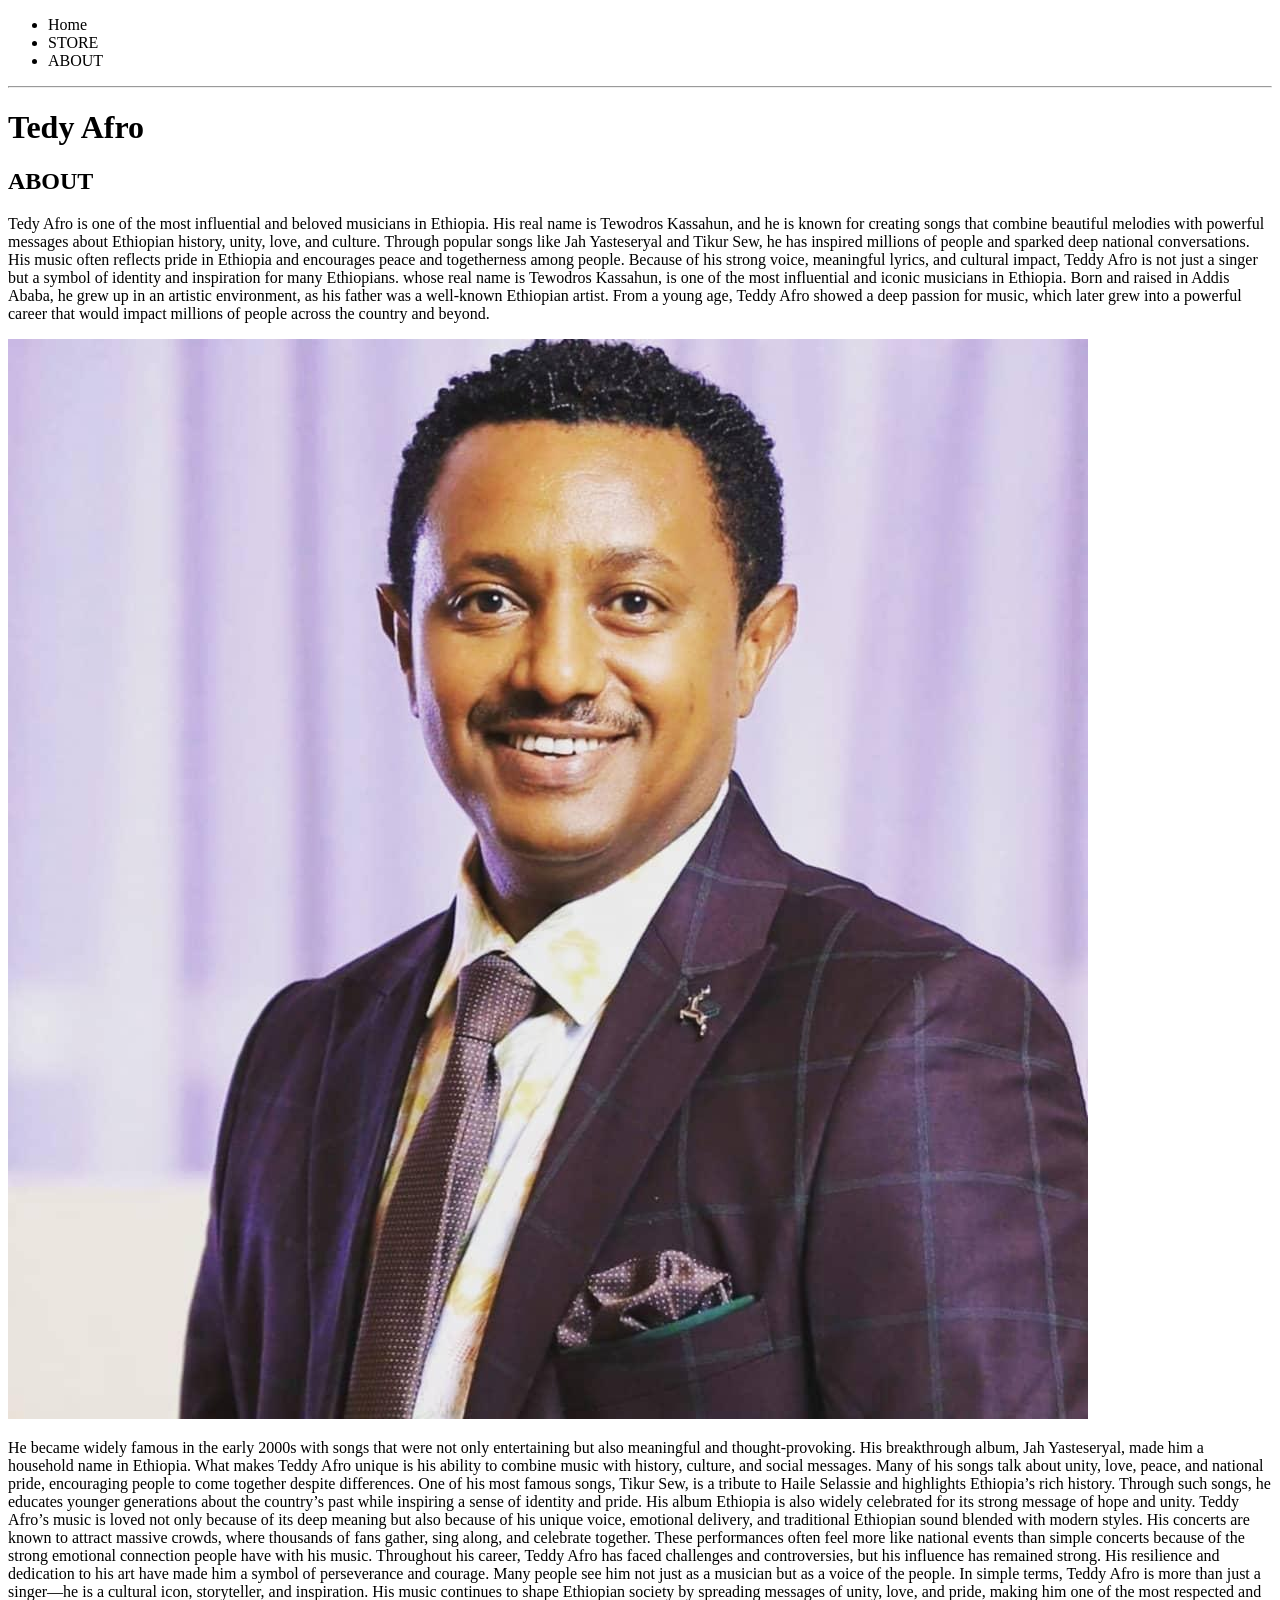
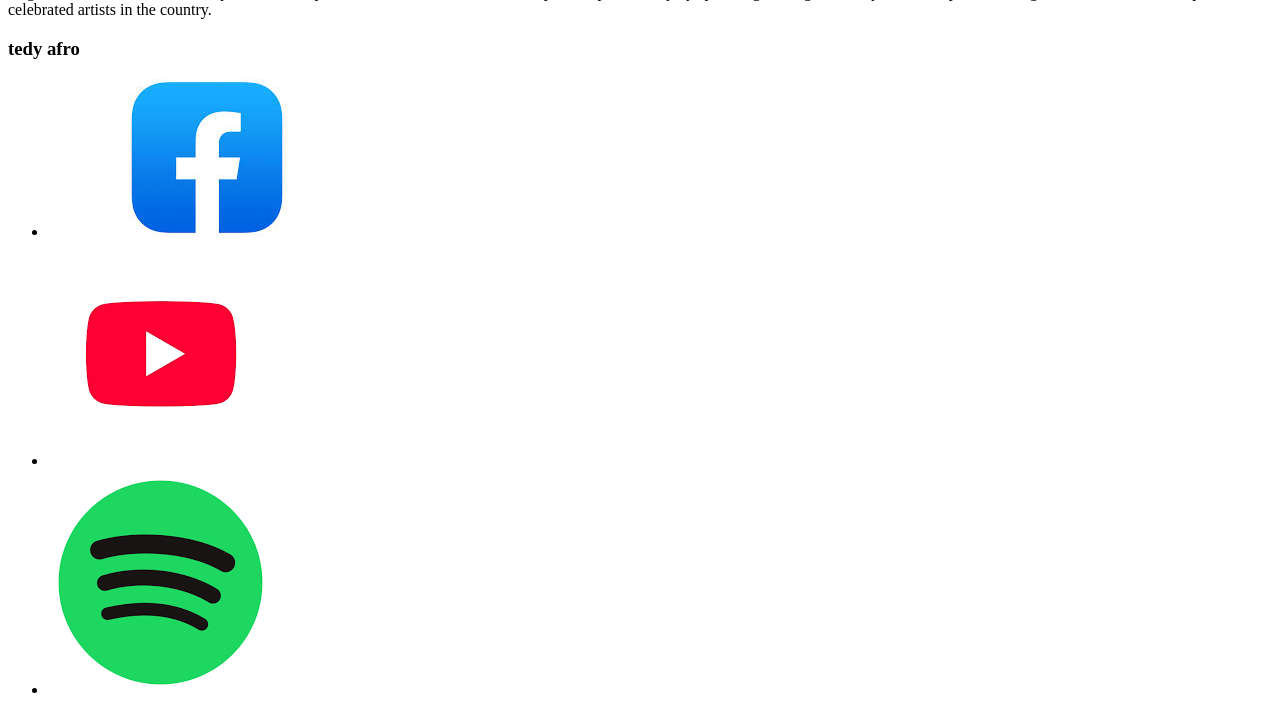
==== about.html @ 90c51b32 "feat:bout page is added" ====
<!DOCTYPE html>
<html lang="en">
<head>
    <meta charset="UTF-8">
    <meta name="viewport" content="width=device-width, initial-scale=1.0">
    <title>Tedy afro</title>
</head>
<body>
    <header>
        <nav>
            <ul>
                <li>Home</li>
                <li>STORE</li>
                <li>ABOUT</li>

            </ul>
        </nav>
        <hr>
        <h1>Tedy Afro</h1>
    </header>
    <section>
        <h2>ABOUT</h2>

        <p>Tedy Afro is one of the most influential and beloved musicians in Ethiopia. His real name is Tewodros Kassahun, and he is known for creating songs that combine beautiful melodies
             with powerful messages about Ethiopian history, unity, love, and culture. Through popular songs like Jah Yasteseryal and Tikur Sew, he has inspired millions of people and sparked deep national conversations. His music often reflects pride in Ethiopia and encourages peace 
             and togetherness among people. Because of his strong voice, meaningful lyrics, and cultural impact, Teddy Afro is not just a singer but a symbol of identity and inspiration for many Ethiopians.
            whose real name is Tewodros Kassahun, is one of the most influential and iconic musicians in Ethiopia. Born and raised in Addis Ababa, he grew up in an artistic environment, as his father was a well-known Ethiopian artist.
             From a young age, Teddy Afro showed a deep passion for music, which later grew into a powerful career that would impact millions of people across the country and beyond.</p>


            <img src="asset/teddy.png" alt="Teddy Afro">

             <p>
                He became widely famous in the early 2000s with songs that were not only entertaining but also meaningful and thought-provoking. His breakthrough album, Jah Yasteseryal, made him a household name in Ethiopia. What makes Teddy Afro unique is his ability to combine music with history, culture, and social messages. Many of his songs talk about unity, love, peace, and national pride, encouraging people to come together despite differences.

One of his most famous songs, Tikur Sew, is a tribute to Haile Selassie and highlights Ethiopia’s rich history. Through such songs, he educates younger generations about the country’s past while inspiring a sense of identity and pride. His album Ethiopia is also widely celebrated for its strong message of hope and unity.

Teddy Afro’s music is loved not only because of its deep meaning but also because of his unique voice, emotional delivery, and traditional Ethiopian sound blended with modern styles. His concerts are known to attract massive crowds, where thousands of fans gather, sing along, and celebrate together. These performances often feel more like national events than simple concerts because of the strong emotional connection people have with his music.

Throughout his career, Teddy Afro has faced challenges and controversies, but his influence has remained strong. His resilience and dedication to his art have made him a symbol of perseverance and courage. Many people see him not just as a musician but as a voice of the people.

In simple terms, Teddy Afro is more than just a singer—he is a cultural icon, storyteller, and inspiration. His music continues to shape Ethiopian society by spreading messages of unity, love, and pride, making him one of the most respected and celebrated artists in the country.

</p>
    </section>

    <footer>
        <h3>tedy afro</h3>
        <ul>
            <li><img src="asset/facebook.png" alt="facebook"></li>
            <li><img src="asset/youtube.png" alt="youtube"></li>
            <li><img src="asset/spotify.png" alt="spotify"></li>
        </ul>
    </footer>
    
</body>
</html>
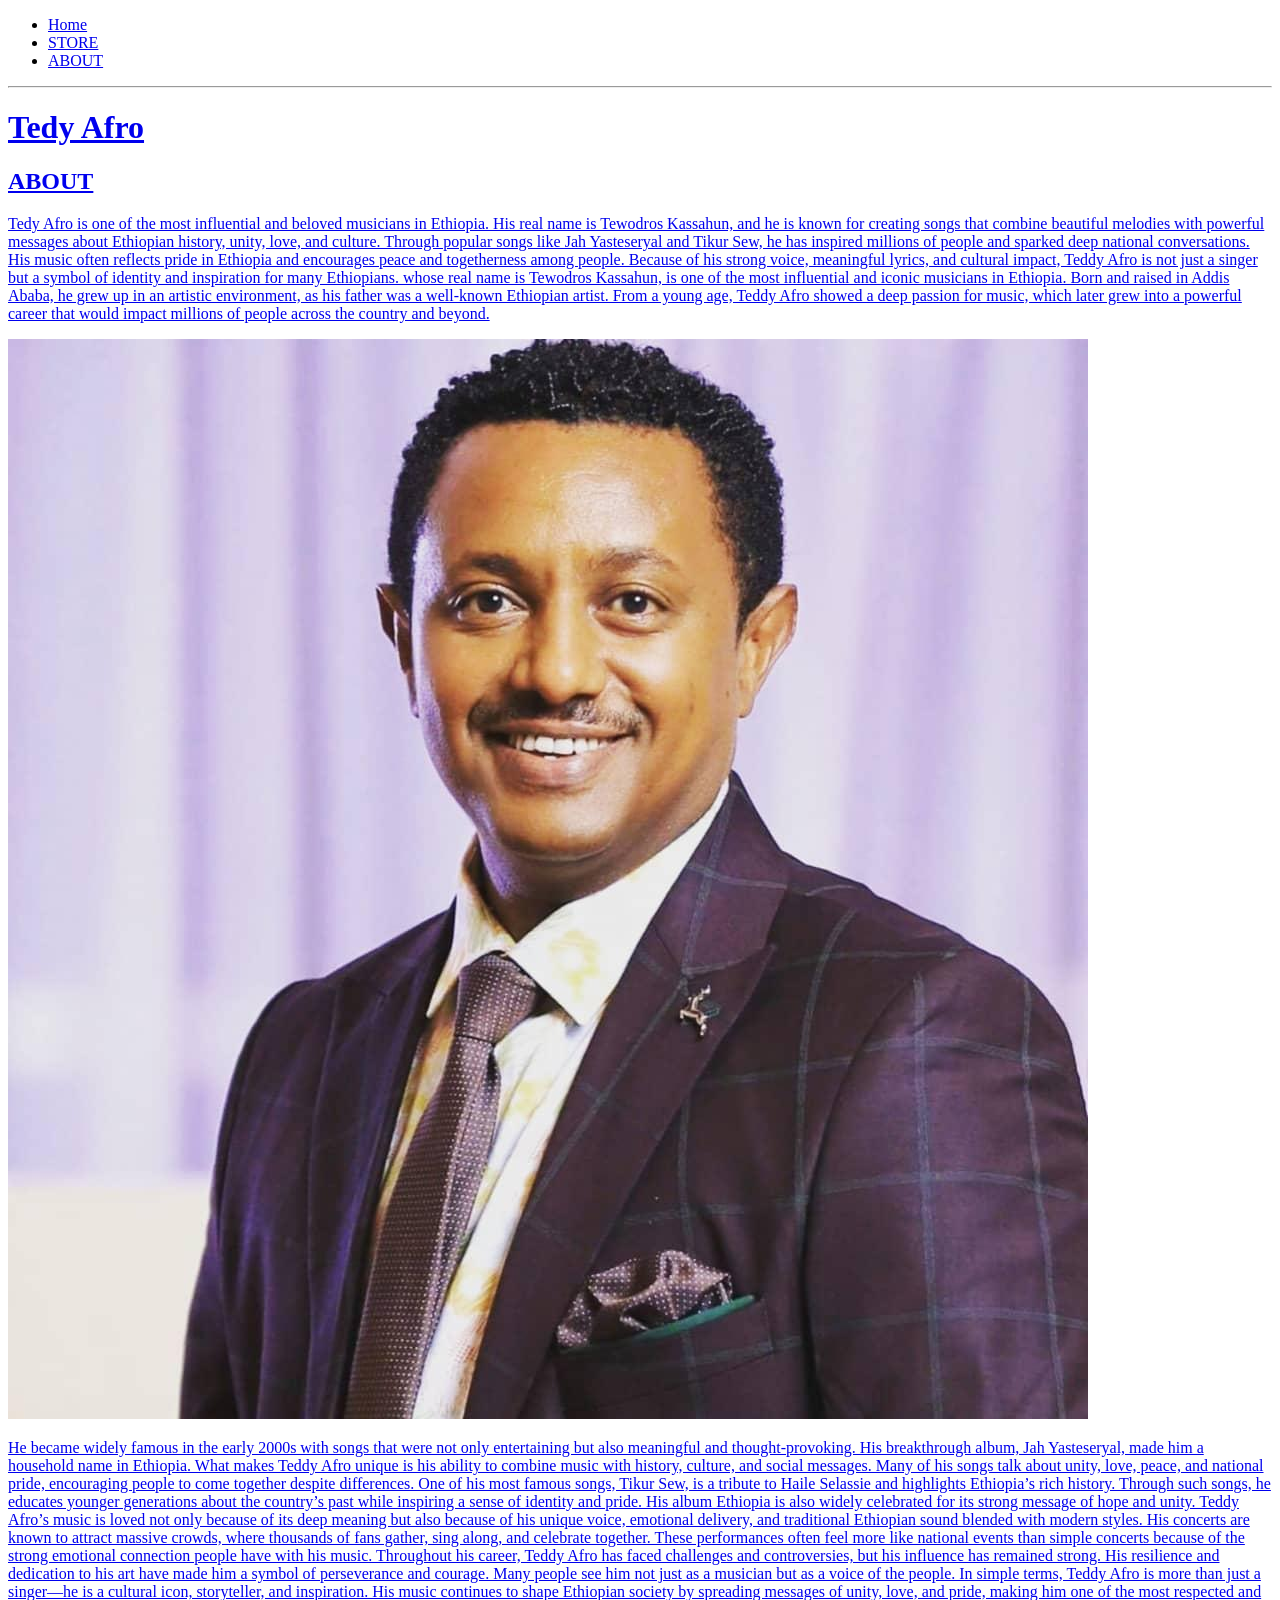
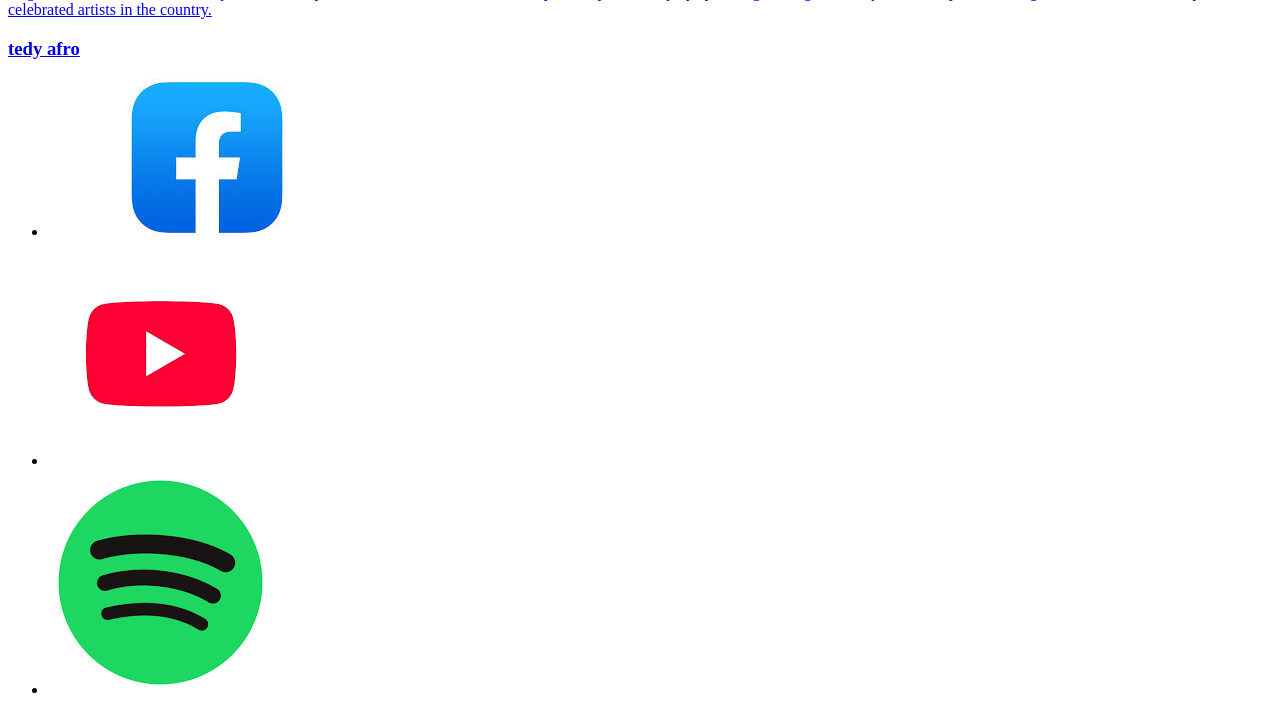
==== commit dfded78b: "feat:store.html  is added" ====
--- a/about.html
+++ b/about.html
@@ -3,15 +3,15 @@
 <head>
     <meta charset="UTF-8">
     <meta name="viewport" content="width=device-width, initial-scale=1.0">
-    <title>Tedy afro</title>
+    <title>Tedy afro|about</title>
 </head>
 <body>
     <header>
-        <nav>
+         <nav>
             <ul>
-                <li>Home</li>
-                <li>STORE</li>
-                <li>ABOUT</li>
+                <li><a href="index.html">Home</li>
+                <li><a href="store.html">STORE</li>
+                <li><a href="about.html">ABOUT</li>
 
             </ul>
         </nav>
@@ -47,9 +47,13 @@
     <footer>
         <h3>tedy afro</h3>
         <ul>
-            <li><img src="asset/facebook.png" alt="facebook"></li>
-            <li><img src="asset/youtube.png" alt="youtube"></li>
-            <li><img src="asset/spotify.png" alt="spotify"></li>
+
+            <li>
+                <a href="https://www.facebook.com" target="_blank"><img src="asset/facebook.png" alt="facebook"></a></li>
+            <li>
+                <a href="https://www.youtube.com" target="_blank"><img src="asset/youtube.png" alt="youtube"></a></li>
+            <li>
+                <a href="https://www.spotify.com" target="_blank"><img src="asset/spotify.png" alt="spotify"></a></li>
         </ul>
     </footer>
     
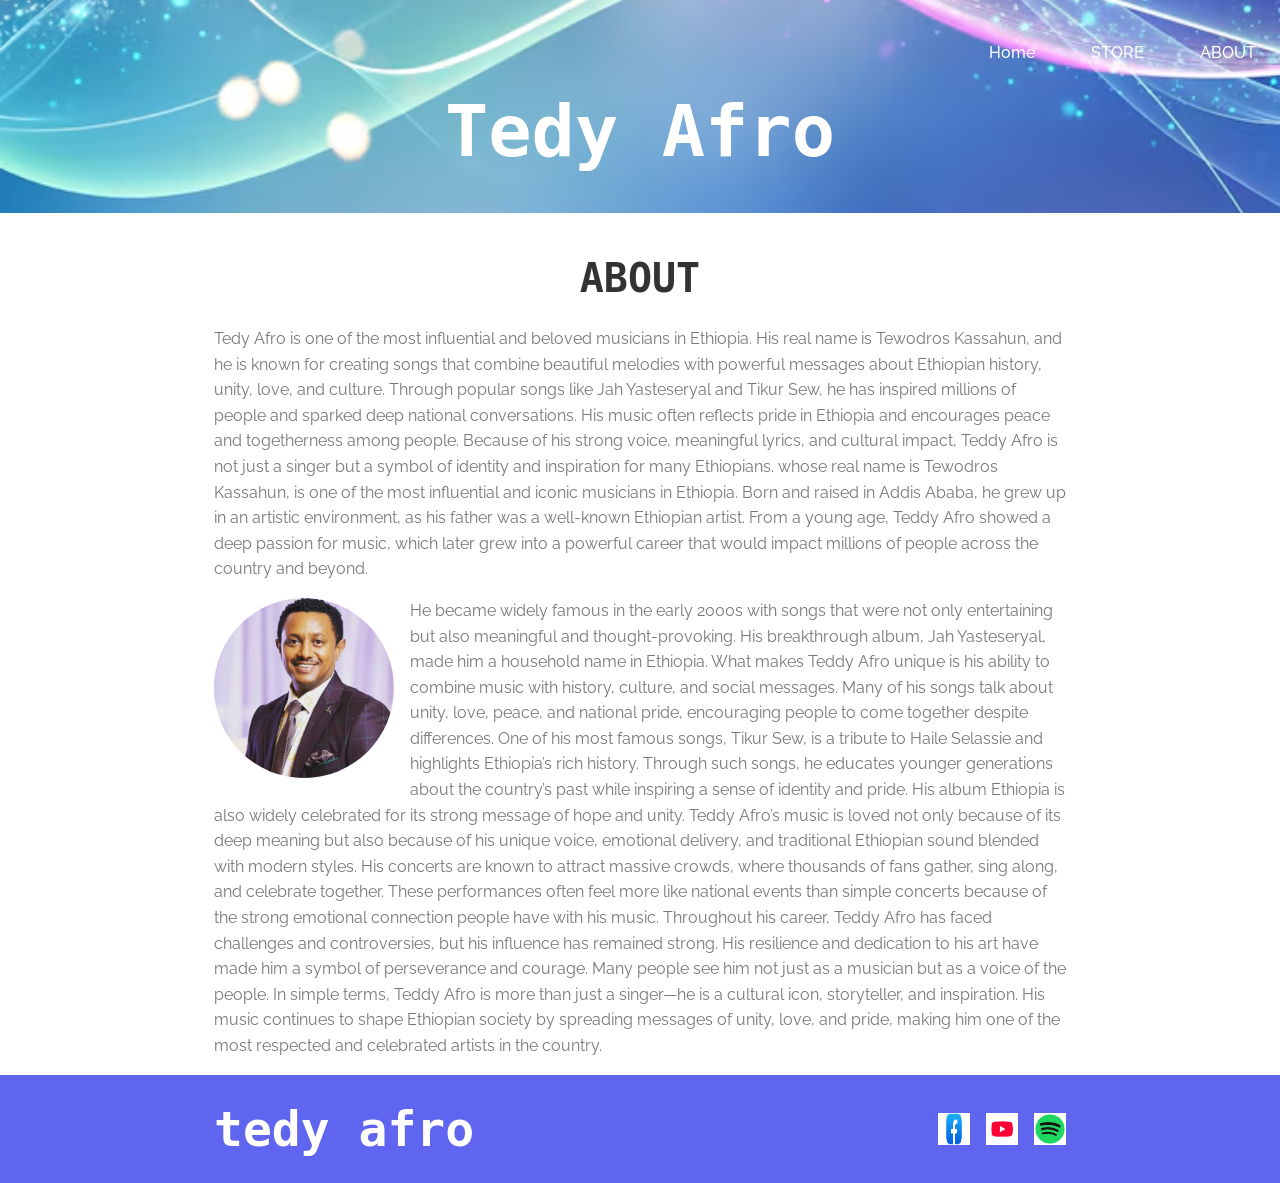
==== commit 0a2b139f: "feat: style is added to about.html page" ====
--- a/about.html
+++ b/about.html
@@ -3,23 +3,25 @@
 <head>
     <meta charset="UTF-8">
     <meta name="viewport" content="width=device-width, initial-scale=1.0">
+
     <title>Tedy afro|about</title>
+    <link rel="stylesheet" href="style.css">
 </head>
 <body>
-    <header>
-         <nav>
+    <header class="main-header">
+         <nav class="nav main-nav">
             <ul>
-                <li><a href="index.html">Home</li>
-                <li><a href="store.html">STORE</li>
-                <li><a href="about.html">ABOUT</li>
+                <li><a href="index.html">Home</a></li>
+                <li><a href="store.html">STORE</a></li>
+                <li><a href="about.html">ABOUT</a></li>
 
             </ul>
         </nav>
-        <hr>
-        <h1>Tedy Afro</h1>
+        
+        <h1 class="band-name band-name-large">Tedy Afro</h1>
     </header>
-    <section>
-        <h2>ABOUT</h2>
+    <section class="content-section container">
+        <h2 class="section-header">ABOUT</h2>
 
         <p>Tedy Afro is one of the most influential and beloved musicians in Ethiopia. His real name is Tewodros Kassahun, and he is known for creating songs that combine beautiful melodies
              with powerful messages about Ethiopian history, unity, love, and culture. Through popular songs like Jah Yasteseryal and Tikur Sew, he has inspired millions of people and sparked deep national conversations. His music often reflects pride in Ethiopia and encourages peace 
@@ -28,7 +30,7 @@
              From a young age, Teddy Afro showed a deep passion for music, which later grew into a powerful career that would impact millions of people across the country and beyond.</p>
 
 
-            <img src="asset/teddy.png" alt="Teddy Afro">
+            <img class ="about-image" src="asset/teddy.png" alt="Teddy Afro">
 
              <p>
                 He became widely famous in the early 2000s with songs that were not only entertaining but also meaningful and thought-provoking. His breakthrough album, Jah Yasteseryal, made him a household name in Ethiopia. What makes Teddy Afro unique is his ability to combine music with history, culture, and social messages. Many of his songs talk about unity, love, peace, and national pride, encouraging people to come together despite differences.
@@ -44,9 +46,11 @@
 </p>
     </section>
 
-    <footer>
-        <h3>tedy afro</h3>
-        <ul>
+    <footer class="footer">
+
+        <div class="container main-footer-container">
+        <h3 class="band-name">tedy afro</h3>
+        <ul class="nav footer-nav">
 
             <li>
                 <a href="https://www.facebook.com" target="_blank"><img src="asset/facebook.png" alt="facebook"></a></li>
@@ -55,6 +59,7 @@
             <li>
                 <a href="https://www.spotify.com" target="_blank"><img src="asset/spotify.png" alt="spotify"></a></li>
         </ul>
+        </div>
     </footer>
     
 </body>
--- a/style.css
+++ b/style.css
@@ -0,0 +1,129 @@
+
+@import url('https://fonts.googleapis.com/css2?family=Raleway:wght@100..900&display=swap');
+
+* {
+    box-sizing: border-box;
+    font-family: 'Raleway', sans-serif;
+    color:#777;
+}
+
+html, body {
+    margin: 0;
+    padding: 0;
+    font-size: 16px;
+    line-height: 1.6;
+}
+
+.nav ul {
+    margin: 0;
+    padding: 0;
+    list-style: none;
+}
+
+.main-nav ul {
+    display: flex;
+    justify-content: flex-end;
+    gap: 0.5rem;
+}
+
+nav li{
+    display:inline;
+}
+nav a{
+   display:inline-block;
+   padding: 0.5rem 0.75rem;
+   color: white;
+   text-decoration:none;
+}
+
+nav a:hover{
+    background-color: rgba(255,255,255,0.2);
+}
+
+.main-nav{
+    text-align: center;
+    font-size: 1rem;
+    font-weight: 500;
+}
+
+.main-nav li{
+    padding: 0 0.75rem;
+}
+
+.main-header {
+    background-image: url(asset/bghead.png);
+    background-size: cover;
+    background-position: center;
+    padding: 2rem 0 1.5rem;
+}
+.band-name{
+    text-align: center;
+    margin: 0;
+    font-size: 3rem;
+    font-family: 'BooterZeroZero', 'monospace', sans-serif;
+    font-weight: 600;
+    color: white;
+}
+
+.band-name-large{
+    font-size: 4.5rem;
+}
+.content-section{
+    margin: 2rem 0;
+}
+.container{
+    max-width: 900px;
+    margin: 0 auto;
+    padding: 0 1.5rem;
+}
+
+.section-header{
+    font-family: 'BooterZeroZero', 'monospace', sans-serif;
+    font-weight: 600;
+    color: #333;
+    text-align: center;
+    font-size: 2.5rem;
+    margin-bottom: 1rem;
+}
+
+.about-image{
+    float: left;
+    height: 180px;
+    width: 180px;
+    margin: 0 1rem 1rem 0;
+    border-radius: 50%;
+    object-fit: cover;
+}
+
+.footer{
+    background-color: #6065f0;
+    color: #fff;
+    text-align: center;
+    padding: 1rem 0;
+}
+.main-footer-container{
+    display:flex;
+    align-items: center;
+    justify-content: space-between;
+    gap: 1rem;
+}
+
+.main-footer-container ul{
+    display: flex;
+    justify-content: flex-end;
+    align-items: center;
+    gap: 1rem;
+    margin: 0;
+    padding: 0;
+    list-style: none;
+}
+
+footer .footer-nav li{
+    margin: 0;
+}
+.footer-nav img{
+    width: 32px;
+    height: 32px;
+    display: block;
+}
+
